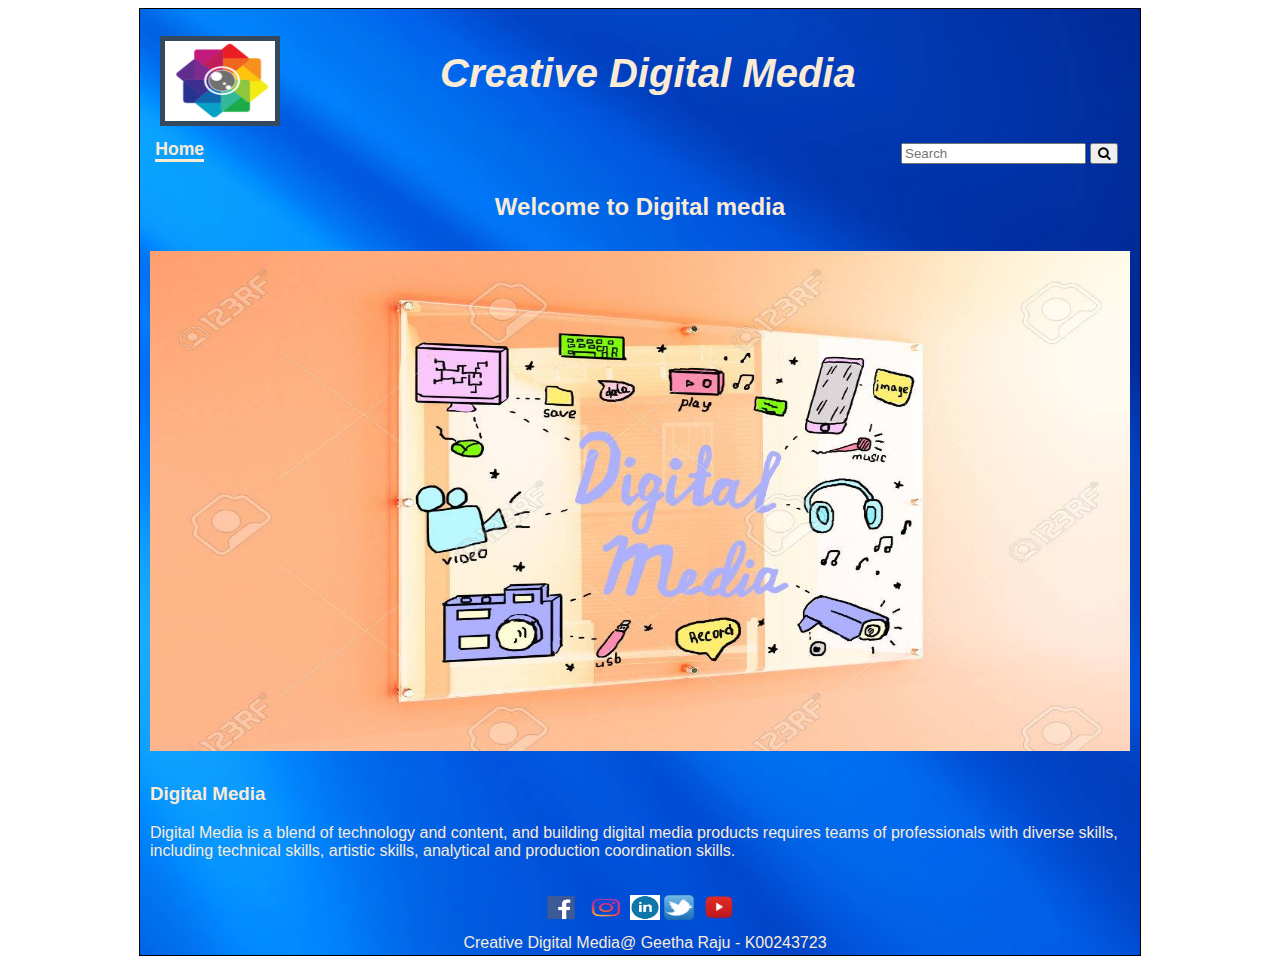
==== index.html @ 37d6f8de "css add" ====
<!DOCTYPE html>
<html lang="en">
<head>
<meta charset="UTF-8">
<meta name="viewport" content="width=device-width, initial-scale=1.0">
<meta http-equiv="X-UA-Compatible" content="ie=edge">
	<title> Creative Digital Media</title>
    <link rel="stylesheet" type="text/css" href="css/index.css">
    
    <link rel="stylesheet" href="https://cdnjs.cloudflare.com/ajax/libs/font-awesome/4.7.0/css/font-awesome.min.css">
</head>

	<body>
       <div id="wrapper">
        <div id="header">
            <img src="img/logo.PNG" width="110" height="80" alt="logoimage" title="logo"/>
           <h1>Creative Digital Media</h1>
           </div>
           <div id="nav">
               <ul>
                   <li><a href="index.html" class="currentpage">Home</a></li>
                   
               </ul>
               <div class="search">
                    <form>
                        <input type="text" placeholder="Search" name="search">
                        <button type="submit"><i class="fa fa-search"></i></button>
                    </form>
               </div>
           </div>
            <div id="mediaimage">
                <h2>Welcome to Digital media</h2>
                <img src="img/media.jpg" width="980" height="500" alt="mediaimage" title="media"/> 
                <h3>Digital Media</h3> <p> Digital Media is a blend of technology and content, and building digital media products requires teams of professionals with diverse skills, including technical skills, artistic skills, analytical and production coordination skills.</p>
                <p></p>
            </div>
          
           
           <footer>
                <img src="img/facebook.png" width="40" height="25" alt="partyimage" title="facebook"/>  
                 <img src="img/instagram.png" width="40" height="25" alt="partyimage" title="instagram"/>
               <img src="img/linked.png" width="30" height="25" alt="partyimage" title="linked"/> 
               <img src="img/twitter.png" width="30" height="25" alt="partyimage" title="twitter"/> 
               <img src="img/youtubes.png" width="40" height="25" alt="partyimage" title="youtube"/> 

                 <p>Creative Digital Media@ Geetha Raju - K00243723</p>
           </footer> 
         
        
       </div> 
</body>
</html>
---- css/index.css ----
#wrapper{
    border:1px solid black;
    width:1000px;
    margin-left:auto;
    margin-right:auto;
    background-color: #9b8eff;
    font-family:sans-serif;
    background-image: url(../img/back1.jpg);
}

#header{
   // height:2.38em;
}
#header img{
    padding: 5px;
    float:left;
    background-color: #34495E  ;
    margin-left: 20px;
}
#header h1{
    margin-left: 300px;
    padding-top: 15px;
    font-size: 2.5em;
    color: antiquewhite;
    font-style: italic;
    
  
}
#nav{
    clear:both;
    margin-left:15px;
    font-size:1em;
    padding:5px;
}
#nav ul{
    margin:0;
    margin-left: -3.30em;
    
    //padding: 2.5em;
}
#nav ul li{
    display: inline-block;  
    padding: 0.5em;
   
}
#nav ul li a{
    text-decoration: none;
    color: antiquewhite;
    font-weight:bold;
    font-size: 1.1em;   
}
#nav a:hover{
    //text-decoration: underline;
    border-bottom: 0.20em solid;
    
}
#nav a.currentpage{
    color: antiquewhite;
    border-bottom: 0.20em solid;
}

#nav a:link,#nav a:visited{
   // color: darkviolet;
}
#nav .search{
    float: right;
    width: 24%;
    margin-top: -25px;   
}
#mediaimage img{
    padding: 10px;
}
#mediaimage h2{
    color: antiquewhite;
    text-align: center;
}
#mediaimage h3,p{
    color: antiquewhite;
    margin-left: 10px;
}
footer {
    
    height:50px;
    clear: both;
    margin-top: 25px;
    text-align: center;
    color: red;
    //background-color: aquamarine;
    padding: 10px;
   
}
footer p{
    margin-top: 10px;
}
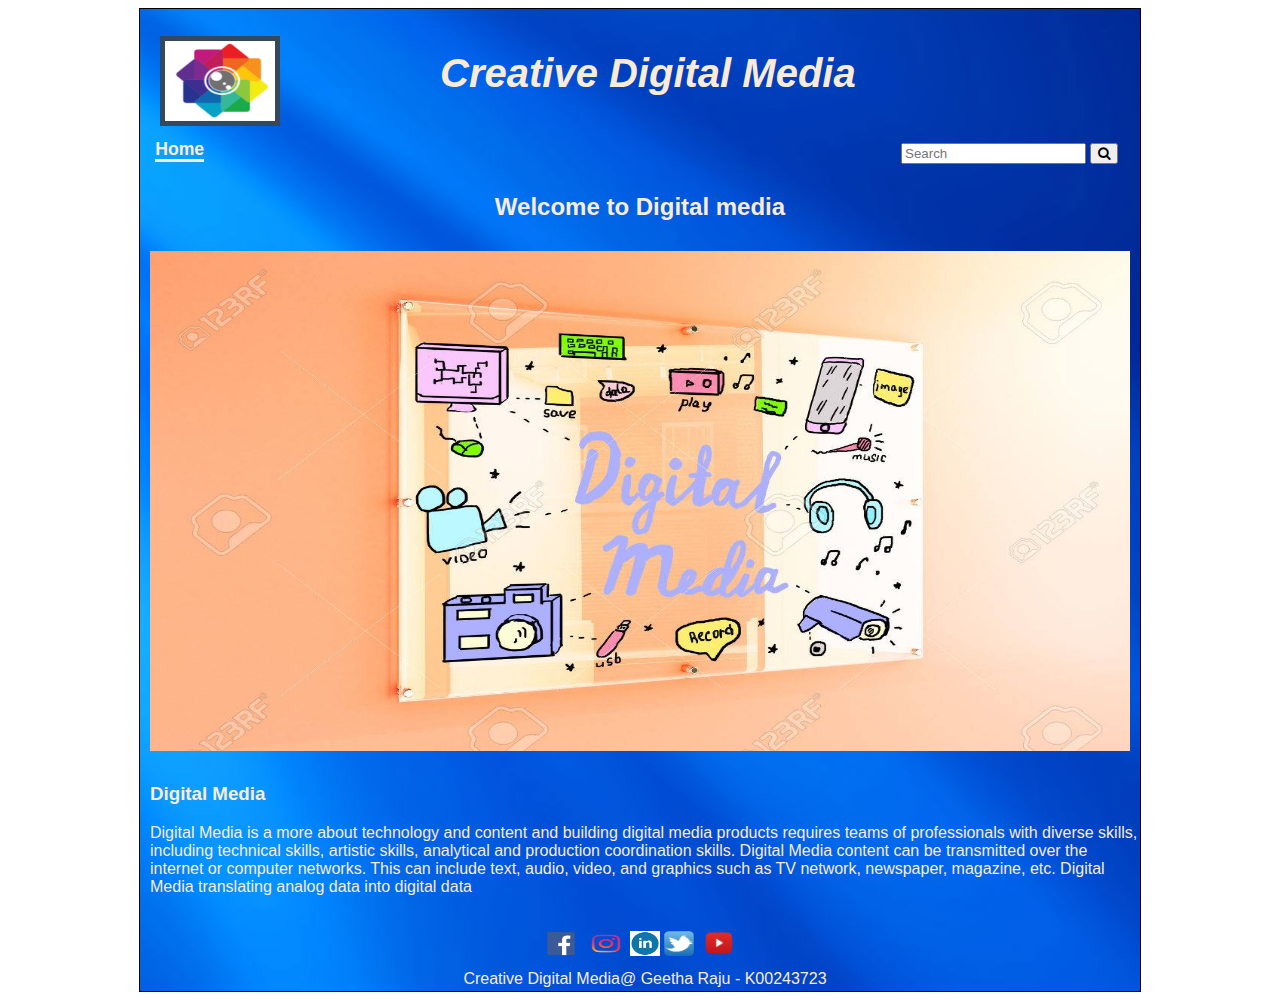
==== commit 49fd6763: "text added" ====
--- a/index.html
+++ b/index.html
@@ -31,8 +31,8 @@
             <div id="mediaimage">
                 <h2>Welcome to Digital media</h2>
                 <img src="img/media.jpg" width="980" height="500" alt="mediaimage" title="media"/> 
-                <h3>Digital Media</h3> <p> Digital Media is a blend of technology and content, and building digital media products requires teams of professionals with diverse skills, including technical skills, artistic skills, analytical and production coordination skills.</p>
-                <p></p>
+                <h3>Digital Media</h3> <p> Digital Media is a more about technology and content and building digital media products requires teams of professionals with diverse skills, including technical skills, artistic skills, analytical and production coordination skills. Digital Media content can be transmitted over the internet or computer networks. This can include text, audio, video, and graphics such as  TV network, newspaper, magazine, etc. Digital Media translating analog data into digital data</p>
+                <p> </p>
             </div>
           
            
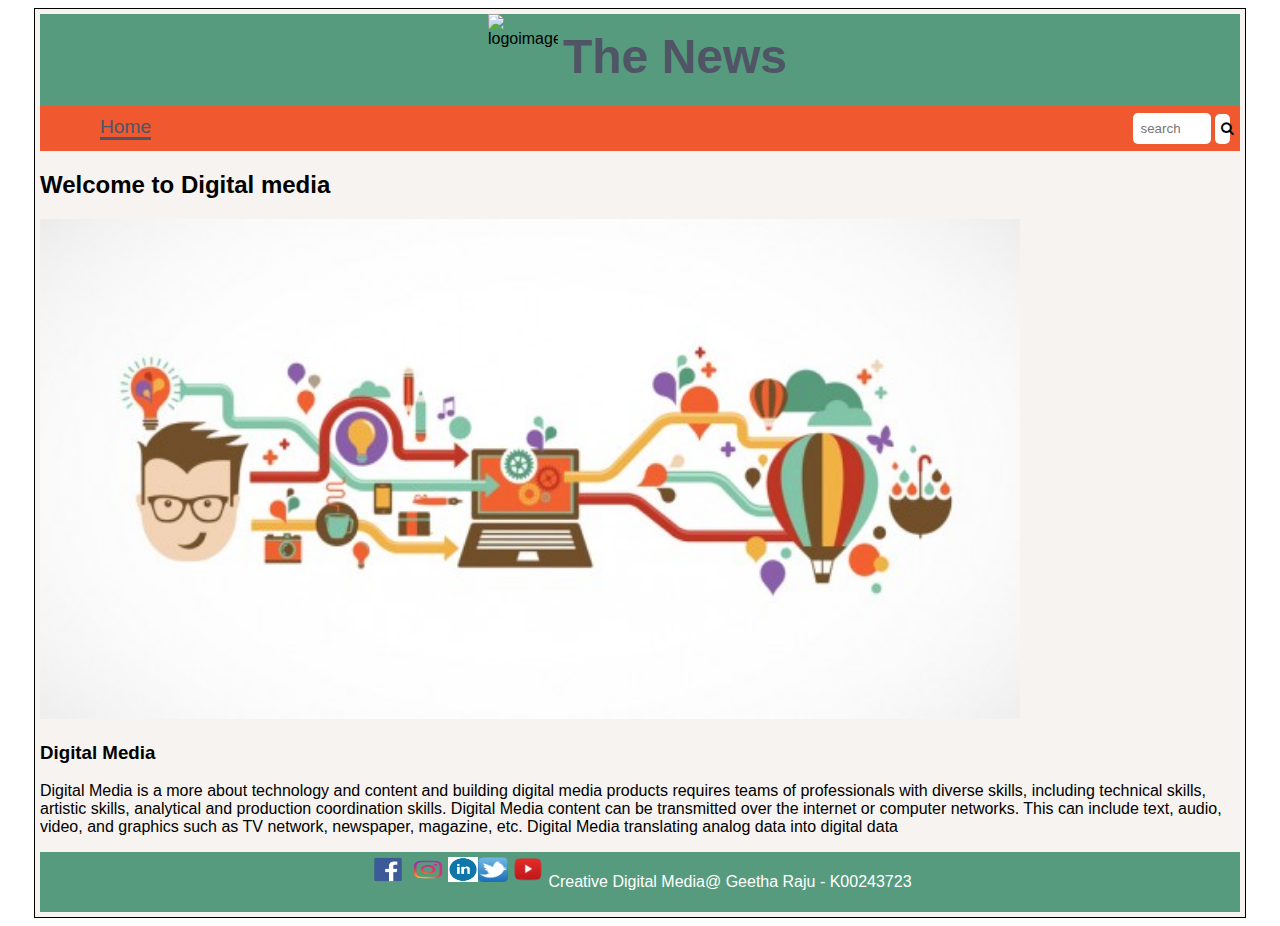
==== commit beeb6c6d: "Adding pages" ====
--- a/index.html
+++ b/index.html
@@ -1,42 +1,71 @@
+
 <!DOCTYPE html>
 <html lang="en">
 <head>
-<meta charset="UTF-8">
-<meta name="viewport" content="width=device-width, initial-scale=1.0">
-<meta http-equiv="X-UA-Compatible" content="ie=edge">
-	<title> Creative Digital Media</title>
+    <meta charset="UTF-8">
+    <meta name="viewport" content="width=device-width, initial-scale=1.0">
+    <meta http-equiv="X-UA-Compatible" content="ie=edge">
+    <title> The news</title>
+    <!--<link rel="stylesheet" type="text/css" href="css/login.css">-->
     <link rel="stylesheet" type="text/css" href="css/index.css">
-    
+     
+
     <link rel="stylesheet" href="https://cdnjs.cloudflare.com/ajax/libs/font-awesome/4.7.0/css/font-awesome.min.css">
+    <link href="https://stackpath.bootstrapcdn.com/font-awesome/4.7.0/css/font-awesome.min.css" rel="stylesheet">
+
 </head>
 
-	<body>
-       <div id="wrapper">
+<body>
+    <div id="wrapper">
         <div id="header">
-            <img src="img/logo.PNG" width="110" height="80" alt="logoimage" title="logo"/>
-           <h1>Creative Digital Media</h1>
-           </div>
-           <div id="nav">
-               <ul>
-                   <li><a href="index.html" class="currentpage">Home</a></li>
-                   
-               </ul>
-               <div class="search">
-                    <form>
-                        <input type="text" placeholder="Search" name="search">
-                        <button type="submit"><i class="fa fa-search"></i></button>
-                    </form>
-               </div>
-           </div>
-            <div id="mediaimage">
+            <img src="img/logo.png" width="70" height="60" alt="logoimage" title="logo"/>
+            <h1>The News</h1>
+        </div>
+            <div id="nav">
+                <div class="toggle">
+                    <i class="fa fa-bars menu"></i>
+                </div>
+                <ul>
+                    <li><a href="index.html" class="currentpage">Home</a></li>
+                   <!-- <li><a href="news.html">News</a></li>
+                    <li><a href="sport.html">Sports</a></li>
+                    <li><a href="style.html">Life & Style</a></li>
+                    <li><a href="entertainment.html">Entertainment</a></li>
+                    <li><a href="book.html">Education</a></li>-->
+
+                </ul>
+                <script src="https://code.jquery.com/jquery-3.3.1.js"> </script>
+                <script>
+                    $(document).ready(function() {
+                        $('.menu').click(function() {
+                            $('ul').toggleClass('active');
+
+                        })
+                    })
+                </script>
+            </div>
+
+            <div class="search">
+                <form>
+                    <input class= "searchbutton" type="text" placeholder="search" name="search">
+                    <button type="submit"><i class="fa fa-search"></i></button>
+                </form>
+            </div>
+
+        
+        <div id="mediaimage">
+                
+                
                 <h2>Welcome to Digital media</h2>
-                <img src="img/media.jpg" width="980" height="500" alt="mediaimage" title="media"/> 
+                <img src="img/digital1.jpg" width="980" height="500" alt="mediaimage" title="media"/> 
                 <h3>Digital Media</h3> <p> Digital Media is a more about technology and content and building digital media products requires teams of professionals with diverse skills, including technical skills, artistic skills, analytical and production coordination skills. Digital Media content can be transmitted over the internet or computer networks. This can include text, audio, video, and graphics such as  TV network, newspaper, magazine, etc. Digital Media translating analog data into digital data</p>
                 <p> </p>
             </div>
           
-           
-           <footer>
+            
+
+       
+            <footer>
                 <img src="img/facebook.png" width="40" height="25" alt="partyimage" title="facebook"/>  
                  <img src="img/instagram.png" width="40" height="25" alt="partyimage" title="instagram"/>
                <img src="img/linked.png" width="30" height="25" alt="partyimage" title="linked"/> 
@@ -45,8 +74,12 @@
 
                  <p>Creative Digital Media@ Geetha Raju - K00243723</p>
            </footer> 
-         
+
         
-       </div> 
+
+    </div>
+
+
+
 </body>
 </html>
--- a/css/index.css
+++ b/css/index.css
@@ -1,94 +1,498 @@
+body{
+
+}
 #wrapper{
-    border:1px solid black;
-    width:1000px;
-    margin-left:auto;
-    margin-right:auto;
-    background-color: #9b8eff;
-    font-family:sans-serif;
-    background-image: url(../img/back1.jpg);
-}
-
+    max-width:1200px;
+   margin: auto;
+    background-color: #F6F3F0;
+    font-family:arial;
+    padding: 5px;
+    border: 1px solid black;
+           
+ 
+    
+}
 #header{
-   // height:2.38em;
-}
-#header img{
-    padding: 5px;
-    float:left;
-    background-color: #34495E  ;
-    margin-left: 20px;
-}
+    height:7em;
+   // background-color: #62a1d7;
+    background-color:#569b7e;
+    display:flex;
+    justify-content: center;
+   
+}
+
 #header h1{
-    margin-left: 300px;
-    padding-top: 15px;
-    font-size: 2.5em;
-    color: antiquewhite;
-    font-style: italic;
-    
-  
-}
+     font-size: 3em;
+   
+    font-family:arial;
+    padding:5px;
+     color: #4f5565;
+    margin-bottom: 10px;
+    flex-direction: row;
+    //text-align: center;
+    margin-top: 10px;
+    
+   
+}
+
 #nav{
-    clear:both;
-    margin-left:15px;
-    font-size:1em;
-    padding:5px;
-}
-#nav ul{
-    margin:0;
-    margin-left: -3.30em;
-    
-    //padding: 2.5em;
-}
-#nav ul li{
-    display: inline-block;  
-    padding: 0.5em;
-   
-}
-#nav ul li a{
+   
+    font-size:1.2em;
+    background-color:#f0582f;
+    height: 45px;
+    margin-top: -20px;
+    display: flex;
+   // flex-wrap: wrap;
+    //justify-content: space-between;
+    position: relative;
+         z-index: 1000;
+        
+   }
+ul{
+   //display: flex;
+    justify-content:space-between;
+    //margin-left: 50px;
+    margin-top: 10px;
+    
+   
+
+  }
+ul li{
+      display: inline-block;  
+    
+    margin-top: -30px;
+    margin-left: 5px;
+    padding: 15px;
+   
+   
+    
+}
+ul li a{
+    
     text-decoration: none;
-    color: antiquewhite;
-    font-weight:bold;
-    font-size: 1.1em;   
+    color: #4f5565;
+    
+   
+    
+    
 }
 #nav a:hover{
     //text-decoration: underline;
+    //border-bottom: 0.20em solid;
+    //background-color: blue;
+    
+    
+    
+}
+#nav a.currentpage{
+    color:#4f5565;
     border-bottom: 0.20em solid;
-    
-}
-#nav a.currentpage{
-    color: antiquewhite;
-    border-bottom: 0.20em solid;
-}
-
-#nav a:link,#nav a:visited{
-   // color: darkviolet;
-}
-#nav .search{
+    //background-color: green;
+}
+.search{
+  //  display: flex;
     float: right;
-    width: 24%;
-    margin-top: -25px;   
-}
-#mediaimage img{
+   // width: 24%;
+    margin-right: 10px;
+    margin-top: -38px; 
+    position: relative;
+         z-index: 1000;
+}
+.searchbutton{
+    width:62px;
+    padding: 8px;
+    
+	border-radius:5px;
+    margin-left: 30px;
+    border: none;   
+    
+ }
+button[type=submit]{
+    height: 30px;
+    width: 15px;
+    border-radius:5px;
+    background: white;
+    border: none;
+    
+}
+
+footer {
+    display: flex;
+    flex-shrink: 0;
+     height:50px;
+    clear: both;
+    //margin-top: 5px;
+    //text-align: center;
+    color: white;
+    background-color:#569b7e;
+    padding: 5px; 
+    justify-content: center;
+    flex-wrap: wrap;
+   
+}
+/*#facebook{
+    margin-top: 5px;
+}
+
+#facebook img{
+    margin-left: 60px;
+    padding: 5px;
+    text-align: center;
+}
+#instagram {
+    margin-top: -20px;
+}
+#instagram img{
+    margin-left: 345px;
+    padding: 5px;
+    
+}
+#linked {
+    margin-top: -42px;
+}
+#linked img{
+    margin-left: 585px;
+    padding: 5px;
+    
+}
+#twitter {
+    margin-top: -38px;
+}
+#twitter img{
+    margin-left: 620px;
+    padding: 5px;
+    //margin-top: -15px;
+}
+#youtube {
+    margin-top: -40px;
+}
+#youtube img{
+    margin-left: 650px;
+    padding: 5px;
+   // margin-top: -15px;
+}*/
+#fo p{
+   // text-align: center;
+    color: white;
+    margin-top: 20px;
+    padding: 5px;
+    //margin-left: 50px;
+
+}
+.toggle{
+    color: white;
+    font-size: 30px;
+    display: none;
     padding: 10px;
-}
-#mediaimage h2{
-    color: antiquewhite;
-    text-align: center;
-}
-#mediaimage h3,p{
-    color: antiquewhite;
-    margin-left: 10px;
-}
-footer {
-    
-    height:50px;
-    clear: both;
-    margin-top: 25px;
-    text-align: center;
-    color: red;
-    //background-color: aquamarine;
+    
+    
+}
+
+
+
+
+
+
+/*@media only screen and  (min-width: 480px){
+    
+    #wrapper{
+    width:400px;
+
+    }
+    
+    
+    #header{
+        display: flex;
+    }
+    #header h1{
+        font-size: 40px
+    }
+    #header img{
+        width: 40px;
+        height: 35px;
+    }
+    .toggle{
+        display: block;
+    }
+    .active{
+        display:block;
+    }
+    
+    #nav{
+        display: flex;
+    }
+     #nav ul{
+        //margin-left: -5px;
+        //height:180px;
+        //line-height: 2px;
+         flex-direction: column;
+         align-items: flex-start;
+         margin-top: 40px;
+         margin-left: -46px;
+        
+       
+    }
+    ul{
+        clear:both;
+        width:100%;
+         display: none;
+        
+     
+    }
+    #nav ul li{
+        display: block;
+        margin-left: -40px;
+      margin-top: 2px;
+        background-color: black;
+        
+            
+    }
+    #nav ul li a{
+        color: white;
+        font-size: 17px;
+        margin-left: 10px;
+    
+          
+    }
+    #nav a:hover{
+        background-color: red;
+        
+        
+    }
+    #nav a.currentpage{
+        color:white;
+    }
+    .search{
+        display: flex;
+        flex-flow: wrap;
+        margin-left: 130px;
+        margin-top: -30px;
+    }
+     .searchbutton{
+    width:160px;
     padding: 10px;
-   
-}
-footer p{
-    margin-top: 10px;
-}+    
+	border-radius:5px;
+    margin-left: -50px;
+    border: none;
+         display: none;
+    
+ }
+    button[type=submit]{
+    height: 30px;
+    width: 15%;
+   margin-left: 180px;
+        margin-top: -40px;
+        
+    
+}
+   
+}
+
+@media only screen and (min-width: 768px){
+        
+    #wrapper{
+    width:700px;
+
+    
+}
+    
+     #header{
+        display: flex;
+    }
+    #header h1{
+        font-size: 44px
+    }
+    #header img{
+        width: 50px;
+        height: 45px;
+    }
+    .toggle{
+        display: block;
+    }
+    .active{
+        display:block;
+    }
+    
+    #nav{
+        display: flex;
+        position: relative;
+         z-index: 1000;
+    }
+     #nav ul{
+        //margin-left: -5px;
+        //height:180px;
+        //line-height: 2px;
+         flex-direction: column;
+         align-items: flex-start;
+         margin-top: 40px;
+         margin-left: -46px;
+        
+       
+    }
+    ul{
+        clear:both;
+                width:100%;
+         display: none;
+        
+     
+    }
+    #nav ul li{
+        display: block;
+        margin-left: -40px;
+      margin-top: 2px;
+        background-color: black;
+        
+            
+    }
+    #nav ul li a{
+        color: white;
+        font-size: 17px;
+        margin-left: 10px;
+    
+          
+    }
+    #nav a:hover{
+        background-color: red;
+        
+        
+    }
+    #nav a.currentpage{
+        color:white;
+    }
+      .search{
+        display: flex;
+        flex-flow: wrap;
+        margin-left: -130px;
+        margin-top: -30px;
+    }
+      .searchbutton{
+    width:160px;
+    padding: 10px;
+    border-radius:5px;
+    margin-left: -50px;
+          margin-top: -11px;
+    border: none;
+    display: block;
+    
+ }
+     button[type=submit]{
+    height: 30px;
+    width: 15%;
+   margin-left: 180px;
+        margin-top: -40px;
+        display: none;
+    
+}
+
+input[type=text1]{
+    width:100px;
+    margin-top: -10px;
+    
+}
+}
+
+
+
+@media only screen and (min-width: 1250px){
+   
+    #wrapper {
+        
+        width: 1200px;
+    }
+     #header{
+        display: flex;
+    }
+    #header h1{
+        font-size: 46px
+    }
+    #header img{
+        width: 55px;
+        height: 50px;
+    }
+    .toggle{
+        display: none;
+    }
+    .active{
+        display:block;
+    }
+    
+    #nav{
+        display: flex;
+        position: relative;
+         z-index: 1000;
+        height: 2.7em;
+        
+    }
+     #nav ul{
+        //margin-left: -5px;
+        //height:180px;
+        //line-height: 2px;
+         //flex-direction: row;
+         //align-items: flex-start;
+         margin-top: -5px;
+         margin-left: -20px;
+         
+        
+       
+    }
+    ul{
+        clear:both;
+                //width:100%;
+         display: block;
+        
+        
+        
+     
+    }
+    #nav ul li{
+        display: inline-block;
+        margin-left: -1px;
+        margin-top: 6px;
+        background-color:red;
+        height: 12px;
+        
+            
+    }
+    #nav ul li a{
+        color: white;
+        font-size: 22px;
+        margin-left: -6px;
+        //padding: 14px;
+    
+          
+    }
+    #nav a:hover{
+        background-color: red;
+        
+        
+    }
+    #nav a.currentpage{
+        color:white;
+    }
+      .search{
+        display: flex;
+        flex-flow: wrap;
+        margin-left: -130px;
+        margin-top: -30px;
+    }
+     
+    .searchbutton{
+    width:170px;
+    padding: 8px;
+    border-radius:5px;
+    margin-left: -10px;
+    border: none;
+    display: block;
+    
+ }
+      button[type=submit]{
+    height: 30px;
+    width: 40px;
+   margin-left: 180px;
+        margin-top: -30px;
+        display:block;
+    
+}
+    
+}*/
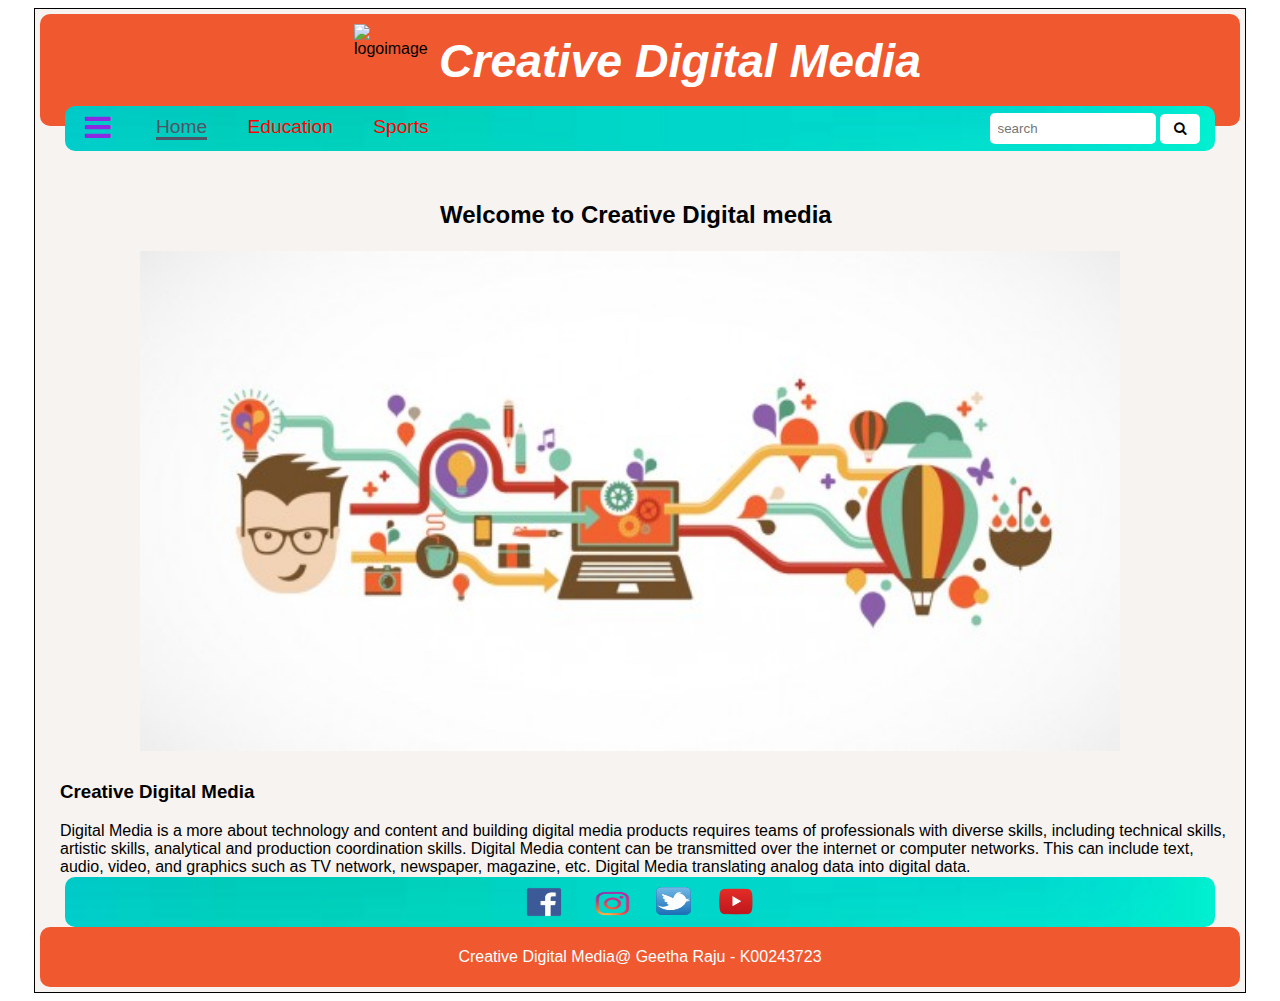
==== commit 087f9aa2: "page update" ====
--- a/index.html
+++ b/index.html
@@ -18,8 +18,8 @@
 <body>
     <div id="wrapper">
         <div id="header">
-            <img src="img/logo.png" width="70" height="60" alt="logoimage" title="logo"/>
-            <h1>The News</h1>
+            <img src="img/logo.png" width="80" height="70" alt="logoimage" title="logo"/>
+            <h2>Creative Digital Media</h2>
         </div>
             <div id="nav">
                 <div class="toggle">
@@ -27,11 +27,9 @@
                 </div>
                 <ul>
                     <li><a href="index.html" class="currentpage">Home</a></li>
-                   <!-- <li><a href="news.html">News</a></li>
+                    
+                    <li><a href="education.html">Education</a></li>
                     <li><a href="sport.html">Sports</a></li>
-                    <li><a href="style.html">Life & Style</a></li>
-                    <li><a href="entertainment.html">Entertainment</a></li>
-                    <li><a href="book.html">Education</a></li>-->
 
                 </ul>
                 <script src="https://code.jquery.com/jquery-3.3.1.js"> </script>
@@ -51,26 +49,36 @@
                     <button type="submit"><i class="fa fa-search"></i></button>
                 </form>
             </div>
+           
 
         
         <div id="mediaimage">
                 
                 
-                <h2>Welcome to Digital media</h2>
-                <img src="img/digital1.jpg" width="980" height="500" alt="mediaimage" title="media"/> 
-                <h3>Digital Media</h3> <p> Digital Media is a more about technology and content and building digital media products requires teams of professionals with diverse skills, including technical skills, artistic skills, analytical and production coordination skills. Digital Media content can be transmitted over the internet or computer networks. This can include text, audio, video, and graphics such as  TV network, newspaper, magazine, etc. Digital Media translating analog data into digital data</p>
-                <p> </p>
+                <div id="heading">
+            <h2>Welcome to Creative Digital media</h2>
+            </div>
+                <div id="mimage">
+                    <img src="img/digital1.jpg" width="980" height="500" alt="mediaimage" title="media"/> 
+            </div>
+            <div id="content1">
+                <h3>Creative Digital Media</h3> <p>Digital Media is a more about technology and content and building digital media products requires teams of professionals with diverse skills, including technical skills, artistic skills, analytical and production coordination skills. Digital Media content can be transmitted over the internet or computer networks. This can include text, audio, video, and graphics such as  TV network, newspaper, magazine, etc. Digital Media translating analog data into digital data.</p>
+                
+            </div>
+                
             </div>
           
             
-
+             <div id ="socialmedia">
+                 <img src="img/facebook.png" width="50" height="30" alt="partyimage" title="facebook"/>  
+                 <img src="img/instagram.png" width="47" height="33" alt="partyimage" title="instagram"/>
+              
+               <img src="img/twitter.png" width="35" height="28" alt="partyimage" title="twitter"/> 
+               <img src="img/youtubes.png" width="50" height="30" alt="partyimage" title="youtube"/>
+        </div>
        
             <footer>
-                <img src="img/facebook.png" width="40" height="25" alt="partyimage" title="facebook"/>  
-                 <img src="img/instagram.png" width="40" height="25" alt="partyimage" title="instagram"/>
-               <img src="img/linked.png" width="30" height="25" alt="partyimage" title="linked"/> 
-               <img src="img/twitter.png" width="30" height="25" alt="partyimage" title="twitter"/> 
-               <img src="img/youtubes.png" width="40" height="25" alt="partyimage" title="youtube"/> 
+                
 
                  <p>Creative Digital Media@ Geetha Raju - K00243723</p>
            </footer> 
--- a/css/index.css
+++ b/css/index.css
@@ -9,28 +9,38 @@
     padding: 5px;
     border: 1px solid black;
            
+    
  
     
 }
 #header{
     height:7em;
    // background-color: #62a1d7;
-    background-color:#569b7e;
+    //background-color:#569b7e;
     display:flex;
     justify-content: center;
-   
-}
-
-#header h1{
-     font-size: 3em;
+    //background-image: url(../img/images1.jpg);
+    background-color:#f0582f;
+    border-radius: 10px;
+    
+    
+   
+}
+#header img{
+    margin-top: 10px;
+}
+
+#header h2{
+     font-size: 2.9em;
    
     font-family:arial;
     padding:5px;
-     color: #4f5565;
-    margin-bottom: 10px;
+     color: white;
+   
     flex-direction: row;
     //text-align: center;
-    margin-top: 10px;
+    margin-top: 15px;
+    font-style: oblique;
     
    
 }
@@ -38,20 +48,24 @@
 #nav{
    
     font-size:1.2em;
-    background-color:#f0582f;
+    //background-color:#f0582f;
     height: 45px;
-    margin-top: -20px;
     display: flex;
-   // flex-wrap: wrap;
-    //justify-content: space-between;
+  
     position: relative;
          z-index: 1000;
-        
+     background-image: url(../img/images1.jpg);
+        border-radius: 10px;
+    width: 1150px;
+    margin-left: auto;
+    margin-right: auto;
+    margin-bottom: auto;
+    margin-top: -20px;
    }
 ul{
    //display: flex;
     justify-content:space-between;
-    //margin-left: 50px;
+    margin-left: -20px;
     margin-top: 10px;
     
    
@@ -70,7 +84,7 @@
 ul li a{
     
     text-decoration: none;
-    color: #4f5565;
+    color:red;
     
    
     
@@ -93,29 +107,51 @@
   //  display: flex;
     float: right;
    // width: 24%;
-    margin-right: 10px;
+    margin-right: 40px;
     margin-top: -38px; 
     position: relative;
          z-index: 1000;
 }
 .searchbutton{
-    width:62px;
+    width:150px;
     padding: 8px;
     
 	border-radius:5px;
-    margin-left: 30px;
+    //margin-left: 40px;
     border: none;   
     
  }
 button[type=submit]{
     height: 30px;
-    width: 15px;
+    width: 40px;
     border-radius:5px;
     background: white;
     border: none;
     
 }
-
+#socialmedia{
+   
+    font-size:1.2em;
+    //background-color:#f0582f;
+    height: 50px;
+    
+    display: flex;
+        background-image: url(../img/images1.jpg);
+        border-radius: 10px;
+    width: 1150px;
+    margin-left: auto;
+    margin-right: auto;
+    margin-bottom: auto;
+    margin-top: -15px;
+    justify-content: center;
+    
+   }
+#socialmedia img{
+    padding: 10px;
+    //flex-flow: row;
+    flex-flow: wrap;
+    
+}
 footer {
     display: flex;
     flex-shrink: 0;
@@ -124,53 +160,15 @@
     //margin-top: 5px;
     //text-align: center;
     color: white;
-    background-color:#569b7e;
+    //background-color:#569b7e;
     padding: 5px; 
     justify-content: center;
     flex-wrap: wrap;
-   
-}
-/*#facebook{
-    margin-top: 5px;
-}
-
-#facebook img{
-    margin-left: 60px;
-    padding: 5px;
-    text-align: center;
-}
-#instagram {
-    margin-top: -20px;
-}
-#instagram img{
-    margin-left: 345px;
-    padding: 5px;
-    
-}
-#linked {
-    margin-top: -42px;
-}
-#linked img{
-    margin-left: 585px;
-    padding: 5px;
-    
-}
-#twitter {
-    margin-top: -38px;
-}
-#twitter img{
-    margin-left: 620px;
-    padding: 5px;
-    //margin-top: -15px;
-}
-#youtube {
-    margin-top: -40px;
-}
-#youtube img{
-    margin-left: 650px;
-    padding: 5px;
-   // margin-top: -15px;
-}*/
+    //background-image: url(../img/images1.jpg);
+    background-color:#f0582f;
+    border-radius: 10px;
+}
+
 #fo p{
    // text-align: center;
     color: white;
@@ -180,16 +178,42 @@
 
 }
 .toggle{
-    color: white;
+    color: blueviolet;
     font-size: 30px;
-    display: none;
-    padding: 10px;
-    
-    
-}
-
-
-
+    display:block;
+    padding:5px;
+    margin-left: 15px;
+
+    
+}
+#mediaimage{
+    display: flex;
+    margin-top: 30px;
+    flex-direction: row;
+}
+#heading h2{
+   //margin: auto;
+    //margin-top: 10px;
+    width: 500px;
+    //justify-content: center;
+    margin-left: 400px;
+    
+}
+
+#mimage img{
+    //margin: auto;
+    margin-top: 70px;
+    margin-left: -800px;
+}
+
+#content1 h3{
+   margin-left: -1060px;
+    margin-top: 600px;
+}
+#content1 p{
+   margin-left: -1060px;
+    //margin-top: 600px;
+}
 
 
 
@@ -220,6 +244,10 @@
     
     #nav{
         display: flex;
+        background-image: url(../img/images1.jpg);
+        width: auto;
+        border-radius: 5px;
+       
     }
      #nav ul{
         //margin-left: -5px;
@@ -229,21 +257,16 @@
          align-items: flex-start;
          margin-top: 40px;
          margin-left: -46px;
-        
-       
-    }
-    ul{
-        clear:both;
-        width:100%;
-         display: none;
-        
-     
-    }
+        width: 100%;
+         
+    }
+    
     #nav ul li{
         display: block;
         margin-left: -40px;
       margin-top: 2px;
-        background-color: black;
+        //background-color: black;
+        background-image: url(../img/images1.jpg);
         
             
     }
@@ -332,8 +355,9 @@
     }
     ul{
         clear:both;
-                width:100%;
+                //width:100%;
          display: none;
+        
         
      
     }
@@ -341,7 +365,8 @@
         display: block;
         margin-left: -40px;
       margin-top: 2px;
-        background-color: black;
+        //background-color: black;
+        background-image: url(../img/images1.jpg);
         
             
     }
@@ -353,7 +378,7 @@
           
     }
     #nav a:hover{
-        background-color: red;
+        //background-color: red;
         
         
     }
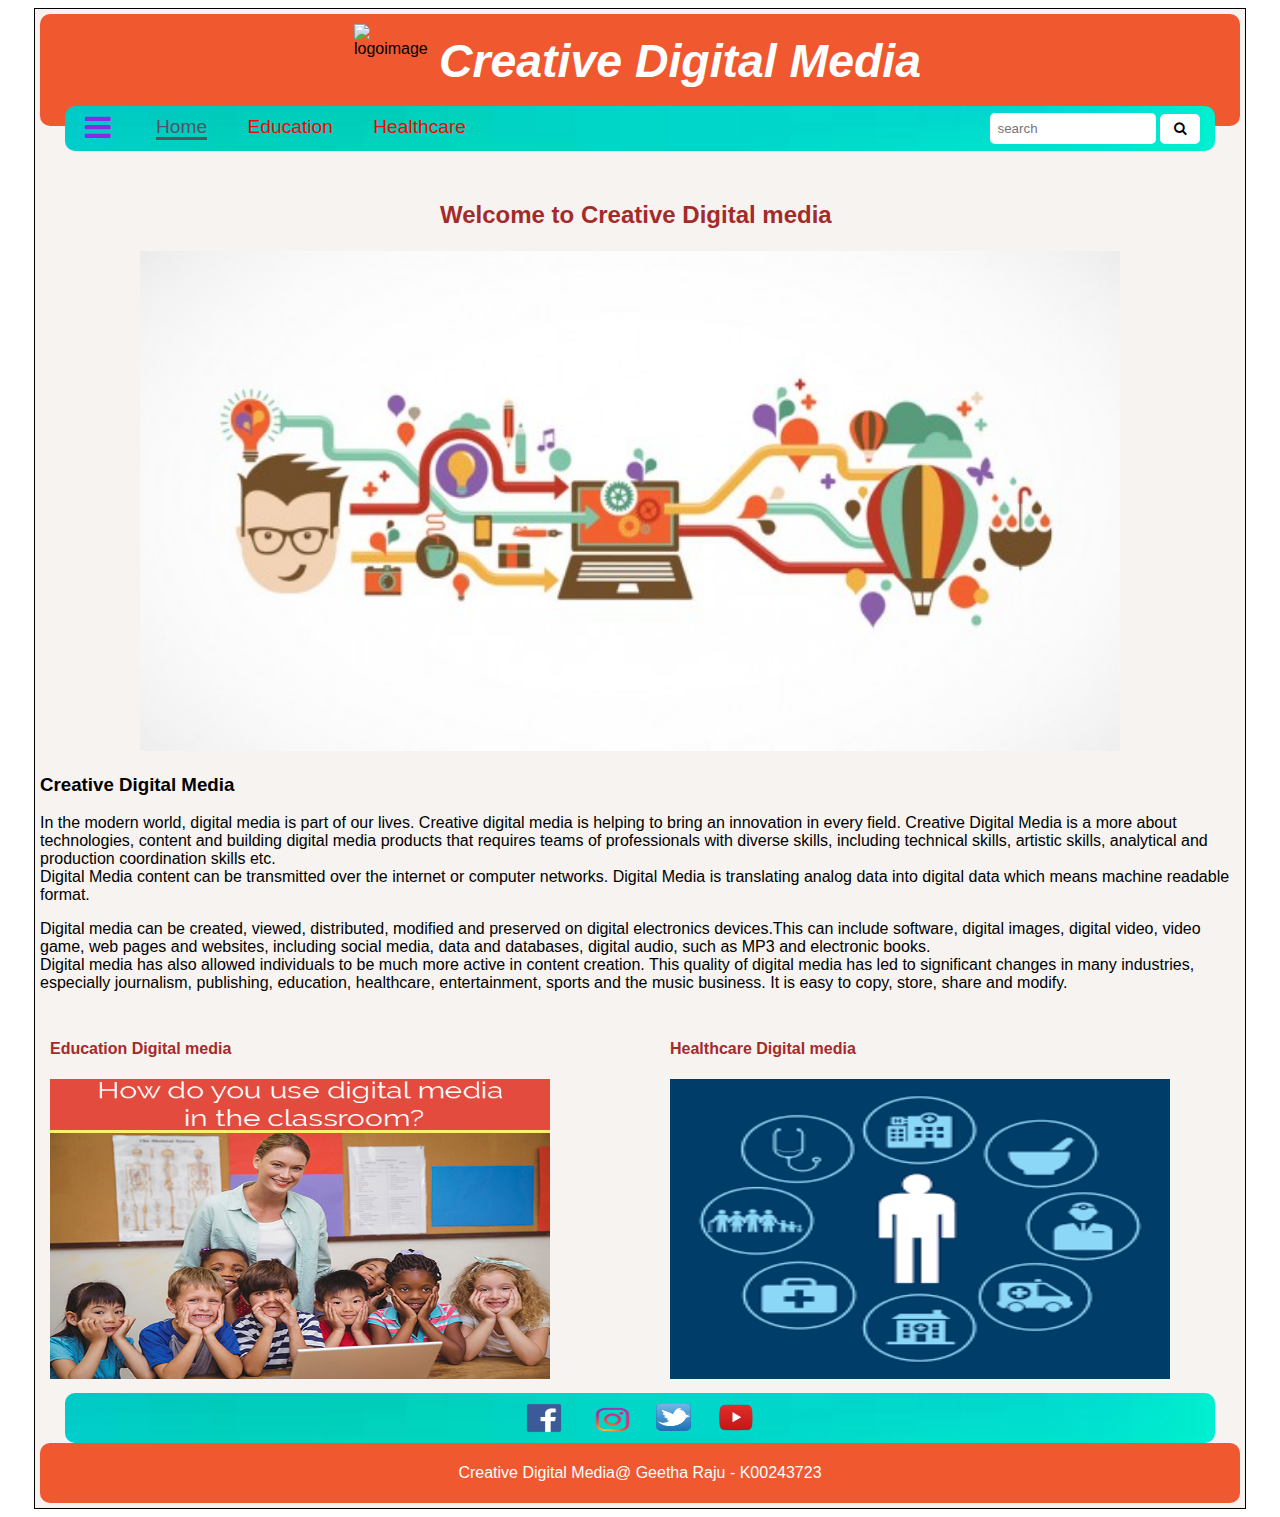
==== commit 30bbea81: "page update" ====
--- a/index.html
+++ b/index.html
@@ -5,7 +5,7 @@
     <meta charset="UTF-8">
     <meta name="viewport" content="width=device-width, initial-scale=1.0">
     <meta http-equiv="X-UA-Compatible" content="ie=edge">
-    <title> The news</title>
+    <title> SEO assignment</title>
     <!--<link rel="stylesheet" type="text/css" href="css/login.css">-->
     <link rel="stylesheet" type="text/css" href="css/index.css">
      
@@ -29,7 +29,7 @@
                     <li><a href="index.html" class="currentpage">Home</a></li>
                     
                     <li><a href="education.html">Education</a></li>
-                    <li><a href="sport.html">Sports</a></li>
+                    <li><a href="healthcare.html">Healthcare</a></li>
 
                 </ul>
                 <script src="https://code.jquery.com/jquery-3.3.1.js"> </script>
@@ -61,12 +61,34 @@
                 <div id="mimage">
                     <img src="img/digital1.jpg" width="980" height="500" alt="mediaimage" title="media"/> 
             </div>
-            <div id="content1">
-                <h3>Creative Digital Media</h3> <p>Digital Media is a more about technology and content and building digital media products requires teams of professionals with diverse skills, including technical skills, artistic skills, analytical and production coordination skills. Digital Media content can be transmitted over the internet or computer networks. This can include text, audio, video, and graphics such as  TV network, newspaper, magazine, etc. Digital Media translating analog data into digital data.</p>
+        </div>
+        <div id="paragraph">
+            <div id="paragraph1">
+                <h3>Creative Digital Media</h3> <p>In the modern world, digital media is part of our lives. Creative digital media is helping to bring an innovation in every field. Creative Digital Media is a more about technologies, content and building digital media products that requires teams of professionals with diverse skills, including technical skills, artistic skills, analytical and production coordination skills etc. <br>Digital Media content can be transmitted over the internet or computer networks. Digital Media is translating analog data into digital data which means machine readable format.  </p>
+                
+            </div>
+               <div id="paragraph2">
+                 <p>Digital media can be created, viewed, distributed, modified and preserved on digital electronics devices.This can include software, digital images, digital video, video game, web pages and websites, including social media, data and databases, digital audio, such as MP3 and electronic books.<br>Digital media has also allowed individuals to be much more active in content creation.  This quality of digital media has led to significant changes in many industries, especially journalism, publishing, education, healthcare, entertainment, sports and the music business. It is easy to copy, store, share and modify.</p>
                 
             </div>
                 
             </div>
+        
+        <div id="images">
+            
+                <div id="educationimage">
+                    <h4>Education Digital media</h4>
+                    <a href="education.html"><img src="img/education2.png" width="500" height="300" alt="mediaimage" title="media"/> </a>
+            </div>
+            
+                <div id="healthcareimage">
+                    <h4>Healthcare Digital media</h4>
+                    <a href="healthcare.html"><img src="img/healhcare1.png" width="500" height="300" alt="mediaimage" title="media"/> </a>
+            </div>
+        </div>
+           
+        
+        
           
             
              <div id ="socialmedia">
--- a/css/index.css
+++ b/css/index.css
@@ -148,8 +148,10 @@
    }
 #socialmedia img{
     padding: 10px;
-    //flex-flow: row;
+    
     flex-flow: wrap;
+    display: flex;
+    flex-direction: row;
     
 }
 footer {
@@ -190,6 +192,8 @@
     display: flex;
     margin-top: 30px;
     flex-direction: row;
+     flex-flow: wrap;
+    
 }
 #heading h2{
    //margin: auto;
@@ -197,6 +201,9 @@
     width: 500px;
     //justify-content: center;
     margin-left: 400px;
+    display: flex;
+    flex-direction:row;
+    color: brown;
     
 }
 
@@ -205,18 +212,57 @@
     margin-top: 70px;
     margin-left: -800px;
 }
-
+#content{
+    display: flex;
+    flex-direction: row;
+    
+    
+}
 #content1 h3{
-   margin-left: -1060px;
-    margin-top: 600px;
+    flex-direction: column;
+    padding: 10px;
+    color: brown;
+   display: flex;
 }
 #content1 p{
-   margin-left: -1060px;
-    //margin-top: 600px;
-}
-
-
-
+   flex-direction: column;
+    text-align: justify;
+    width: 580px;
+    padding: 10px;
+    margin-top: -20px;
+   //display: flex;
+   //justify-content:space-between;
+   
+}
+
+#content2 p{
+   flex-direction: column;
+    text-align: justify;
+    width: 580px;
+    padding: 10px;
+    margin-top:58px;
+    
+   // display: flex;
+   //justify-content: space-between;
+}
+
+#images{
+    flex-direction: row;
+    display: flex;
+    flex-flow: wrap;
+}
+
+#educationimage{
+    padding: 10px;
+    margin-bottom: 15px;
+    color: brown;
+}
+#healthcareimage{
+    padding: 10px;
+    margin-bottom: 15px;
+    margin-left: 100px;
+    color: brown;
+}
 /*@media only screen and  (min-width: 480px){
     
     #wrapper{
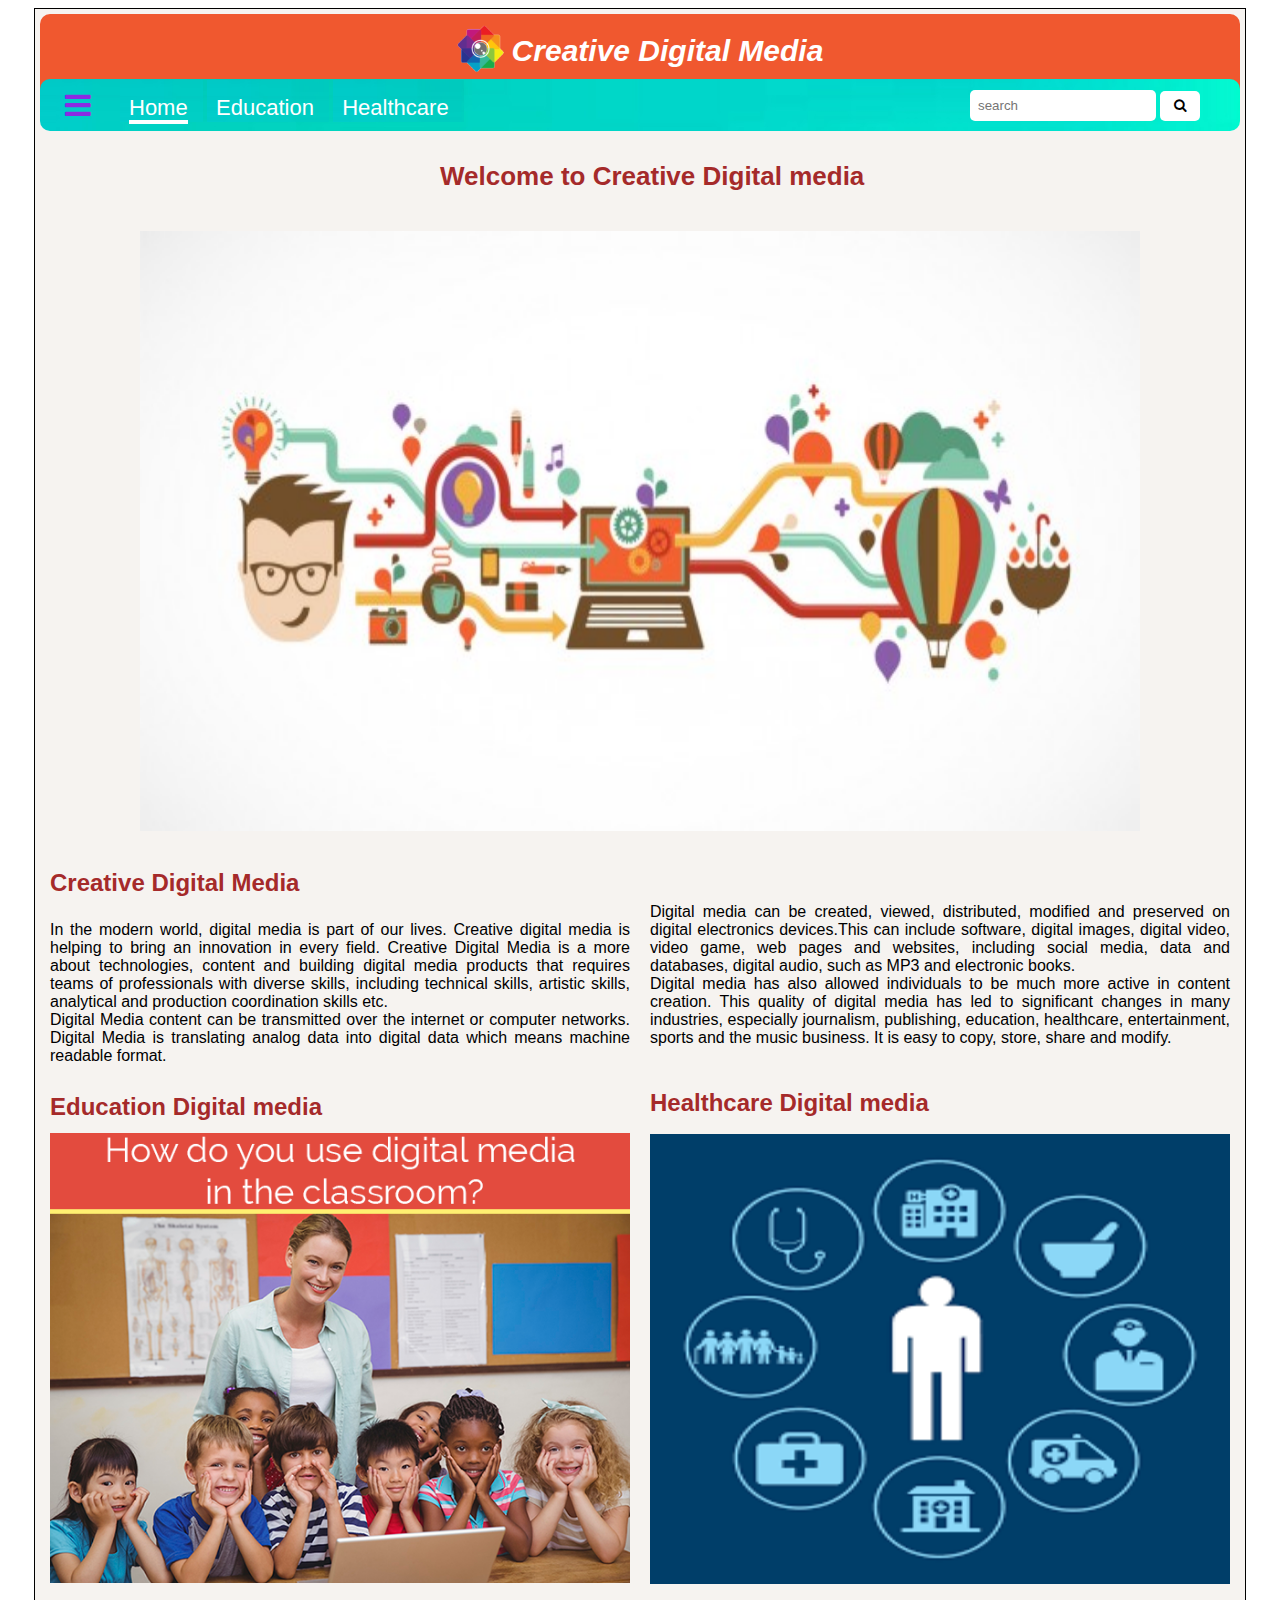
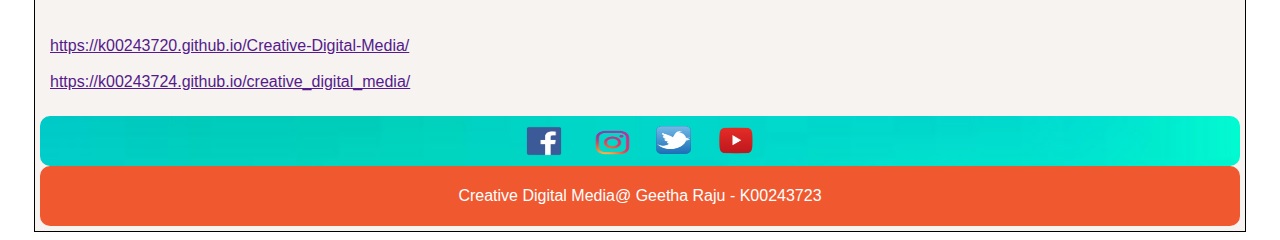
==== commit 709a1d55: "page update" ====
--- a/index.html
+++ b/index.html
@@ -18,7 +18,7 @@
 <body>
     <div id="wrapper">
         <div id="header">
-            <img src="img/logo.png" width="80" height="70" alt="logoimage" title="logo"/>
+            <img src="img/logo.PNG" width="80" height="70" alt="logoimage" title="logo"/>
             <h2>Creative Digital Media</h2>
         </div>
             <div id="nav">
@@ -86,6 +86,10 @@
                     <a href="healthcare.html"><img src="img/healhcare1.png" width="500" height="300" alt="mediaimage" title="media"/> </a>
             </div>
         </div>
+        <div id="links">
+            <a href="">https://k00243720.github.io/Creative-Digital-Media/</a><br><br>
+            <a href="">https://k00243724.github.io/creative_digital_media/</a>
+        </div>
            
         
         
--- a/css/index.css
+++ b/css/index.css
@@ -212,19 +212,19 @@
     margin-top: 70px;
     margin-left: -800px;
 }
-#content{
-    display: flex;
-    flex-direction: row;
-    
-    
-}
-#content1 h3{
+#paragraph{
+    display: flex;
+    flex-direction: row;
+    
+    
+}
+#paragraph1 h3{
     flex-direction: column;
     padding: 10px;
     color: brown;
    display: flex;
 }
-#content1 p{
+#paragraph1 p{
    flex-direction: column;
     text-align: justify;
     width: 580px;
@@ -235,7 +235,7 @@
    
 }
 
-#content2 p{
+#paragraph2 p{
    flex-direction: column;
     text-align: justify;
     width: 580px;
@@ -263,7 +263,10 @@
     margin-left: 100px;
     color: brown;
 }
-/*@media only screen and  (min-width: 480px){
+#links{
+    margin-bottom: 30px;
+}
+@media only screen and  (min-width: 480px){
     
     #wrapper{
     width:400px;
@@ -273,13 +276,14 @@
     
     #header{
         display: flex;
-    }
-    #header h1{
-        font-size: 40px
+        height: 85px;
+    }
+    #header h2{
+        font-size: 30px
     }
     #header img{
-        width: 40px;
-        height: 35px;
+        width: 60px;
+        height: 55px;
     }
     .toggle{
         display: block;
@@ -291,9 +295,268 @@
     #nav{
         display: flex;
         background-image: url(../img/images1.jpg);
-        width: auto;
-        border-radius: 5px;
+        width:100%;
+        
        
+        
+       
+    }
+     #nav ul{
+        //margin-left: -5px;
+        //height:180px;
+        //line-height: 2px;
+         flex-direction: column;
+         align-items: flex-start;
+         margin-top: 45px;
+         margin-left: -46px;
+        
+         
+    }
+    ul{
+        
+        clear: both;
+        width:100%;
+         display: none;
+    }
+    #nav ul li{
+        display: block;
+        margin-left: -40px;
+      margin-top: 2px;
+        //background-color: black;
+        background-image: url(../img/images1.jpg);
+        
+            
+    }
+    #nav ul li a{
+        color: white;
+        font-size: 17px;
+        margin-left: 10px;
+    
+          
+    }
+    #nav a:hover{
+        background-color: red;
+        
+        
+    }
+    #nav a.currentpage{
+        color:white;
+    }
+    .search{
+        display: flex;
+        flex-flow: wrap;
+        margin-left: 130px;
+        margin-top: -30px;
+    }
+     .searchbutton{
+    width:160px;
+    padding: 10px;
+    
+	border-radius:5px;
+    margin-left: -50px;
+    border: none;
+         display: none;
+    
+ }
+    button[type=submit]{
+    height: 30px;
+    width: 15%;
+   margin-left: 180px;
+        margin-top: -40px;
+        
+    
+}
+    #socialmedia{
+   
+    font-size:1.2em;
+    //background-color:#f0582f;
+    height: 50px;
+    
+    display: flex;
+        background-image: url(../img/images1.jpg);
+        border-radius: 10px;
+    width: 1150px;
+    margin-left: auto;
+    margin-right: auto;
+    margin-bottom: auto;
+    margin-top: -15px;
+    justify-content: center;
+    
+   }
+#socialmedia img{
+    padding: 10px;
+    
+    flex-flow: wrap;
+    display: flex;
+    flex-direction: row;
+    
+}
+footer {
+    display: flex;
+    flex-shrink: 0;
+     height:50px;
+    clear: both;
+    //margin-top: 5px;
+    //text-align: center;
+    color: white;
+    //background-color:#569b7e;
+    padding: 5px; 
+    justify-content: center;
+    flex-wrap: wrap;
+    //background-image: url(../img/images1.jpg);
+    background-color:#f0582f;
+    border-radius: 10px;
+}
+
+#fo p{
+   // text-align: center;
+    color: white;
+    margin-top: 20px;
+    padding: 5px;
+    //margin-left: 50px;
+
+}
+.toggle{
+    color: blueviolet;
+    font-size: 30px;
+    display:block;
+    padding:5px;
+    margin-left: 15px;
+
+    
+}
+#mediaimage{
+    display: flex;
+    margin-top: 30px;
+    flex-direction: row;
+     flex-flow: wrap;
+    
+}
+#heading h2{
+   
+    width: 500px;
+    //justify-content: flex-start;
+    margin: auto;
+    
+   
+    
+}
+
+#mimage img{
+    //margin: auto;
+    margin-top: 10px;
+    margin-left: 0px;
+    width:400px;
+    height: 300px;
+}
+#paragraph{
+    display: flex;
+    flex-direction: column;
+  
+    
+    
+}
+#paragraph1 h3{
+    
+    padding: 10px;
+    color: brown;
+   
+}
+#paragraph1 p{
+     text-align: justify;
+    width: 380px
+   
+}
+
+#paragraph2 p{
+  
+    text-align: justify;
+    width: 380px;
+    padding: 10px;
+    margin-top:-20px;
+    
+   
+}
+
+#images{
+    flex-direction: column;
+    display: flex;
+    flex-flow: wrap;
+}
+
+#educationimage{
+    
+    margin-bottom: 15px;
+    color: brown;
+    margin-top: -40px;
+     
+}
+#educationimage h4{
+    margin-left: -10px;
+}
+#educationimage img{
+    
+    margin-bottom: 15px;
+   margin-left: -10px;
+     width:400px;
+    height: 300px;
+}
+#healthcareimage{
+    padding: 10px;
+    margin-bottom: 15px;
+    margin-left: 100px;
+    color: brown;
+}
+  #healthcareimage h4{
+    margin-top: -40px;
+      margin-left: -110px;
+}
+    #healthcareimage img{
+    width:400px;
+    height: 300px;
+        margin-bottom: -10px;
+   margin-left: -110px;
+        margin-top: -15px;
+} 
+    #socialmedia{
+        width:100%;
+    }
+    
+#links{
+    margin-bottom: 30px;
+    padding: 10px;
+}
+}
+
+@media only screen and (min-width: 768px){
+        
+    #wrapper{
+    width:700px;
+
+    
+}
+    
+     #header{
+        display: flex;
+    }
+    #header h1{
+        font-size: 44px
+    }
+    #header img{
+        width: 50px;
+        height: 45px;
+    }
+    .toggle{
+        display: block;
+    }
+    .active{
+        display:block;
+    }
+    
+    #nav{
+        display: flex;
+        position: relative;
+         z-index: 1000;
     }
      #nav ul{
         //margin-left: -5px;
@@ -303,99 +566,6 @@
          align-items: flex-start;
          margin-top: 40px;
          margin-left: -46px;
-        width: 100%;
-         
-    }
-    
-    #nav ul li{
-        display: block;
-        margin-left: -40px;
-      margin-top: 2px;
-        //background-color: black;
-        background-image: url(../img/images1.jpg);
-        
-            
-    }
-    #nav ul li a{
-        color: white;
-        font-size: 17px;
-        margin-left: 10px;
-    
-          
-    }
-    #nav a:hover{
-        background-color: red;
-        
-        
-    }
-    #nav a.currentpage{
-        color:white;
-    }
-    .search{
-        display: flex;
-        flex-flow: wrap;
-        margin-left: 130px;
-        margin-top: -30px;
-    }
-     .searchbutton{
-    width:160px;
-    padding: 10px;
-    
-	border-radius:5px;
-    margin-left: -50px;
-    border: none;
-         display: none;
-    
- }
-    button[type=submit]{
-    height: 30px;
-    width: 15%;
-   margin-left: 180px;
-        margin-top: -40px;
-        
-    
-}
-   
-}
-
-@media only screen and (min-width: 768px){
-        
-    #wrapper{
-    width:700px;
-
-    
-}
-    
-     #header{
-        display: flex;
-    }
-    #header h1{
-        font-size: 44px
-    }
-    #header img{
-        width: 50px;
-        height: 45px;
-    }
-    .toggle{
-        display: block;
-    }
-    .active{
-        display:block;
-    }
-    
-    #nav{
-        display: flex;
-        position: relative;
-         z-index: 1000;
-    }
-     #nav ul{
-        //margin-left: -5px;
-        //height:180px;
-        //line-height: 2px;
-         flex-direction: column;
-         align-items: flex-start;
-         margin-top: 40px;
-         margin-left: -46px;
         
        
     }
@@ -461,6 +631,111 @@
     margin-top: -10px;
     
 }
+    #mediaimage{
+    display: flex;
+    margin-top: 30px;
+    flex-direction: row;
+     flex-flow: wrap;
+    
+}
+#heading h2{
+   
+    //width: 500px;
+    //justify-content: flex-start;
+    margin-left: 150px;
+    
+   
+    
+}
+
+#mimage img{
+    //margin: auto;
+    margin-top: 10px;
+    margin-left: 0px;
+    width:680px;
+    height: 400px;
+}
+#paragraph{
+    display: flex;
+    flex-direction: column;
+  
+    
+    
+}
+#paragraph1 h3{
+    
+    padding: 10px;
+    color: brown;
+    font-size: 24px;
+   
+}
+#paragraph1 p{
+     text-align: justify;
+    width: 680px
+   
+}
+
+#paragraph2 p{
+  
+    text-align: justify;
+    width: 680px;
+    padding: 10px;
+    margin-top:-20px;
+    
+   
+}
+
+#images{
+    flex-direction: column;
+    display: flex;
+    flex-flow: wrap;
+}
+
+#educationimage{
+    
+    margin-bottom: 15px;
+    color: brown;
+    margin-top: -40px;
+     
+}
+#educationimage h4{
+    margin-left: -10px;
+    font-size: 24px;
+}
+#educationimage img{
+    
+    margin-bottom: 15px;
+   margin-left: -10px;
+     width:680px;
+    height: 450px;
+    margin-top: -20px;
+    
+}
+#healthcareimage{
+    padding: 10px;
+    margin-bottom: 15px;
+    margin-left: 100px;
+    color: brown;
+}
+  #healthcareimage h4{
+    margin-top: -40px;
+      margin-left: -110px;
+      font-size: 24px;
+}
+    #healthcareimage img{
+   width:680px;
+    height: 450px;
+        margin-bottom: -10px;
+   margin-left: -110px;
+        margin-top: -15px;
+} 
+    #socialmedia{
+        width:100%;
+    }
+    #links{
+    margin-bottom: 30px;
+        padding: 10px;
+}
 }
 
 
@@ -475,14 +750,16 @@
         display: flex;
     }
     #header h1{
-        font-size: 46px
+        font-size: 46px;
+        height: 90px;
     }
     #header img{
         width: 55px;
         height: 50px;
     }
     .toggle{
-        display: none;
+        display: block;
+        padding: 10px;
     }
     .active{
         display:block;
@@ -565,5 +842,97 @@
         display:block;
     
 }
-    
-}*/
+    #mediaimage{
+    display: flex;
+    margin-top: 30px;
+    flex-direction: row;
+     flex-flow: wrap;
+    
+}
+#heading h2{
+   //margin: auto;
+    //margin-top: 10px;
+    width: 500px;
+    //justify-content: center;
+    margin-left: 400px;
+    display: flex;
+    flex-direction:row;
+    color: brown;
+    font-size: 26px;
+}
+
+#mimage img{
+    //margin: auto;
+    margin-top: 70px;
+    margin-left: -800px;
+    width: 1000px;
+    height: 600px;
+}
+#paragraph{
+    display: flex;
+    flex-direction: row;
+    
+    
+}
+#paragraph1 h3{
+    flex-direction: column;
+    padding: 10px;
+    color: brown;
+   display: flex;
+}
+#paragraph1 p{
+   flex-direction: column;
+    text-align: justify;
+    width: 580px;
+    padding: 10px;
+    margin-top: -20px;
+   //display: flex;
+   //justify-content:space-between;
+   
+}
+
+#paragraph2 p{
+   flex-direction: column;
+    text-align: justify;
+    width: 580px;
+    padding: 10px;
+    margin-top:58px;
+    
+   // display: flex;
+   //justify-content: space-between;
+}
+
+#images{
+    flex-direction: row;
+    display: flex;
+    flex-flow: wrap;
+}
+
+#educationimage{
+    padding: 10px;
+    margin-bottom: 15px;
+    color: brown;
+    margin-left: 10px;
+    flex-direction: column;
+}
+    #educationimage img{
+        width: 580px;
+    }
+    
+#healthcareimage{
+    padding: 10px;
+    margin-bottom: 15px;
+    margin-left: 110px;
+    color: brown;
+    flex-direction: column;
+    margin-top: 28px;
+}
+    #healthcareimage img{
+        width: 580px;
+        
+    }
+    #links{
+    margin-bottom: 30px;
+        padding: 10px;
+}
+}
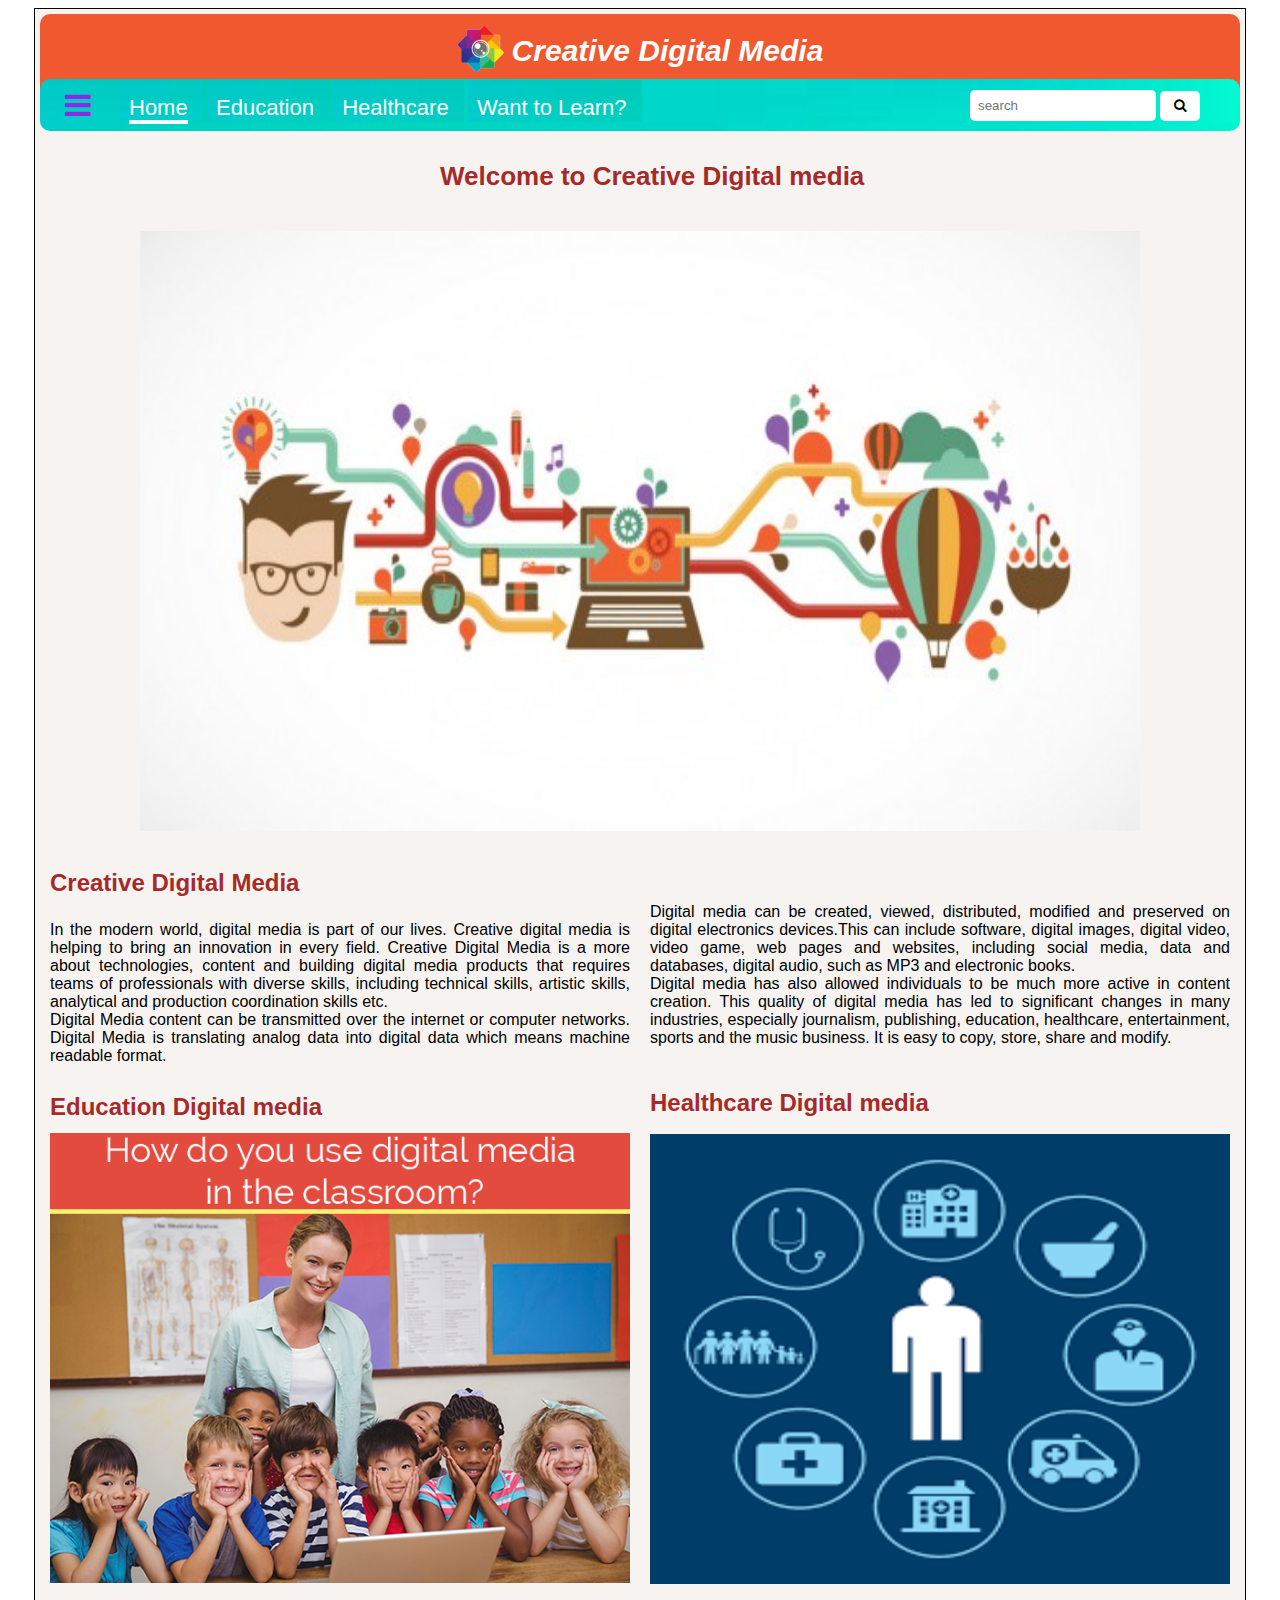
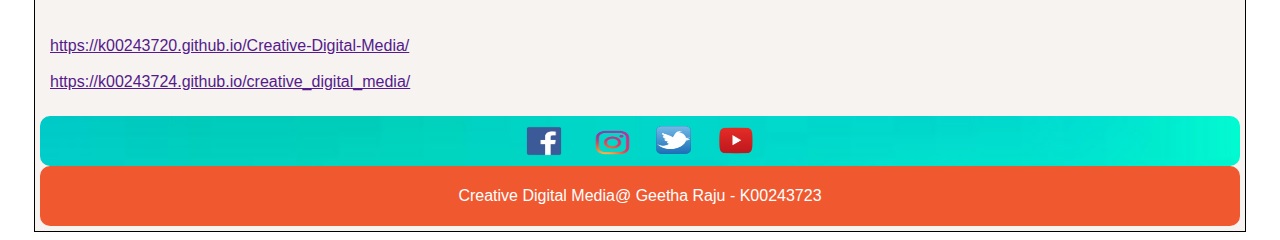
==== commit 858b64f9: "page update" ====
--- a/index.html
+++ b/index.html
@@ -30,6 +30,8 @@
                     
                     <li><a href="education.html">Education</a></li>
                     <li><a href="healthcare.html">Healthcare</a></li>
+                     <li><a href="want.html">Want to Learn?</a></li>
+
 
                 </ul>
                 <script src="https://code.jquery.com/jquery-3.3.1.js"> </script>
